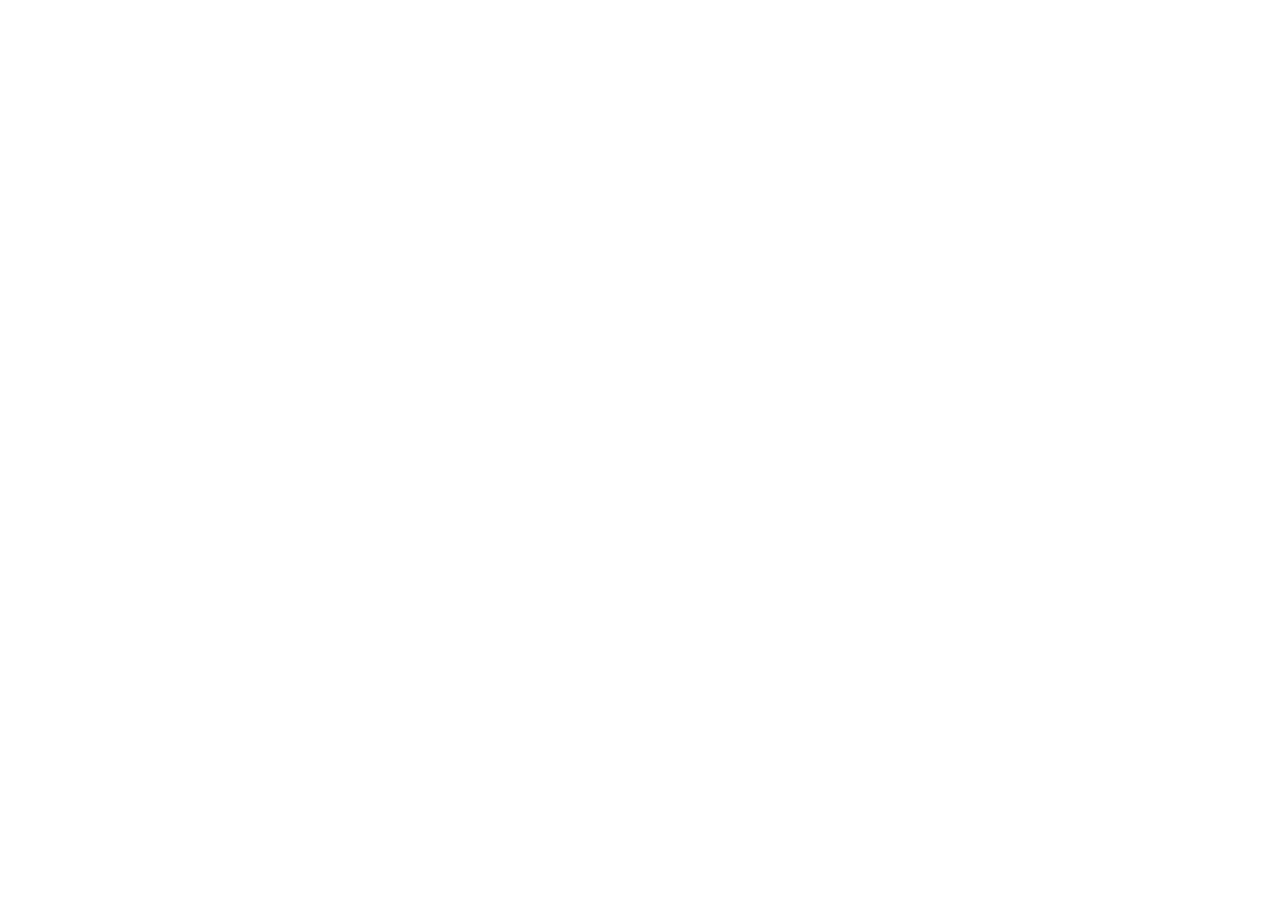
==== app/src/main/resources/templates/admin/adminDashboard.html @ 93ab63b9 "Initial commit" ====
<!-- adminDashboard.html -->

<!-- 
Step-by-Step Explanation of `adminDashboard.html`
This file creates the Admin Dashboard interface for managing doctor-related data 
with search, filter, and modal functionality.


1. Declare the Document Type

   * Use `<!DOCTYPE html>` to ensure HTML5 standards for consistent rendering across browsers.

2. Begin the HTML Document with Thymeleaf Namespace

   * Add the `<html>` tag with `xmlns:th="http://www.thymeleaf.org"` to allow Thymeleaf-specific attributes in Spring-based apps.

3. Head Section – Metadata and Resources

   * Open the `<head>` section for meta info and links to assets and scripts.

4. Set Character Encoding

   * Use UTF-8 to support all characters and prevent encoding issues.

5. Set the Favicon

   * Add a favicon for browser tabs using Thymeleaf pathing: 
     `<link rel="icon" type="image/png" th:href="@{/assets/images/logo/logo.png}" />`.

6. Set the Page Title

   * Give the page a title, e.g., `"Admin Dashboard"`, which will show in the browser tab.

7. Link CSS Stylesheets

   * Include dashboard-specific styles and global site-wide styles:
     - `adminDashboard.css` for layout and design of this page.
     - `style.css` for shared UI components.

8. Link JavaScript Files (with `defer`)

   * Use Thymeleaf's `th:src` to include JS components and utilities:
     - `render.js` (rendering content)
     - `util.js` (utility functions)
     - `header.js` and `footer.js` (for dynamic header/footer)
   * Use `defer` so scripts execute after the HTML is fully parsed.

9. Close the Head and Begin the Body

    * Start the visible part of the webpage. `onload="renderContent()"` is used to call a function when the page is ready.

10. Create the Container

    * Add a `div` with class `container` for layout control.

11. Add a Wrapper Inside the Container

    * Wrap page elements with a `wrapper` div to maintain consistent spacing and organization.

12. Insert a Header Placeholder

    * Add `<div id="header"></div>` for injecting the header via JavaScript.

13. Define the Main Section

    * Use `<main class="main-content">` for the central dashboard area.

14. Add a Search Bar

    * Add an input field with `id="searchBar"` for admin to search content dynamically.

15. Add Filter Dropdowns

    * Use two `<select>` elements:
      - One for time (AM/PM).
      - One for filtering by medical specialty (Cardiologist, Dentist, etc.).

16. Add Content Display Area

    * Insert a `<div id="content"></div>` for dynamic injection of doctor cards or data.

17. Add a Footer Placeholder

    * Use `<div id="footer"></div>` for a JavaScript-rendered footer.

18. Add Modal Structure

    * Include a modal with:
      - A close button (`&times;`)
      - A content area (`#modal-body`) for displaying popup information or forms.

19. Include Page-Specific JavaScript Modules

    * Load JavaScript specific to the admin dashboard:
      - `adminDashboard.js` for dashboard logic.
      - `doctorCard.js` for rendering doctor information cards.
    * Use `type="module"` and `defer` for modern and non-blocking loading.

    HINT:
        `<script type="module" src="../../static/js/adminDashboard.js" defer></script>`
        `<script type="module" src="../../static/js/doctorDashboard.js" defer></script>`
        
        
20. Close the Body and HTML Tags

    * Finish the structure by properly closing all tags.

 -->
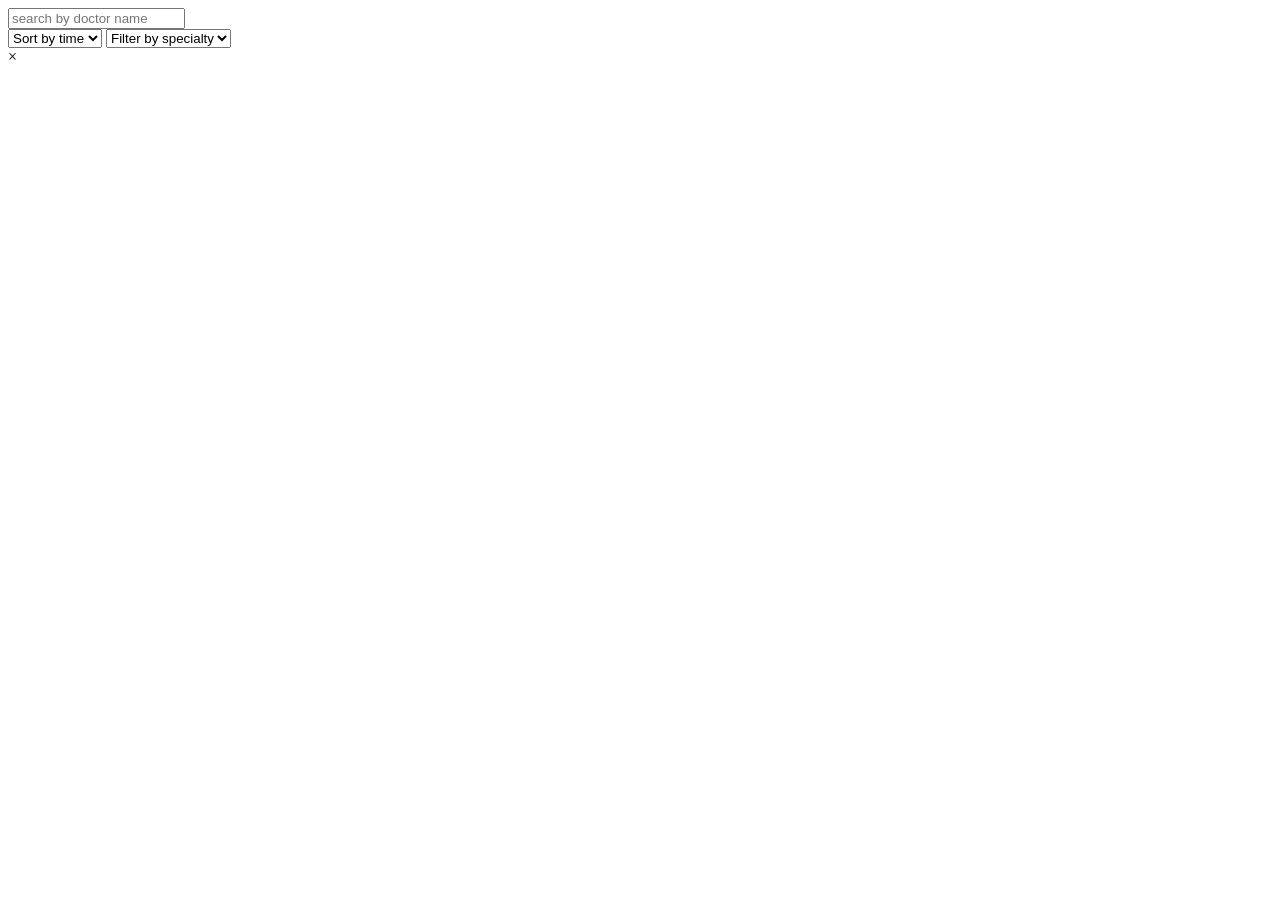
==== commit cb242b63: "Completed front end pages for Clinic Management System" ====
--- a/app/src/main/resources/templates/admin/adminDashboard.html
+++ b/app/src/main/resources/templates/admin/adminDashboard.html
@@ -1,109 +1,72 @@
 <!-- adminDashboard.html -->
+<!DOCTYPE html>
+<html lang="en" xmlns:th="http://www.thymeleaf.org">
+<head>
+    <meta charset="UTF-8">
+    <title>Admin Dashboard</title>
+    
+    <!-- Favicon -->
+    <link rel="icon" type="image/png" th:href="@{/assets/images/logo/logo.png}" />
+    
+    <!-- CSS Links -->
+    <link rel="stylesheet" th:href="@{/assets/css/adminDashboard.css}">
+    <link rel="stylesheet" th:href="@{/assets/css/style.css}">
+    
+    <!-- Utility & Rendering JS -->
+    <script th:src="@{/js/render.js}" defer></script>
+    <script th:src="@{/js/util.js}" defer></script>
+    
+    <!-- Component JS -->
+    <script th:src="@{/js/components/header.js}" defer></script>
+    <script th:src="@{/js/components/footer.js}" defer></script>
+</head>
+<body onload="renderContent()">
+    <div class="container">
+        <div class="wrapper">
+            <!-- Header Placeholder -->
+            <div id="header"></div>
+            
+            <!-- Main Dashboard Content -->
+            <main class="main-content">
+                <input type="text" id="searchBar" placeholder="search by doctor name" />
+                
+                <div class="filters">
+                    <!-- Time Filter -->
+                    <select id="timeFilter">
+                        <option value="">Sort by time</option>
+                        <option value="AM">AM</option>
+                        <option value="PM">PM</option>
+                    </select>
+                    
+                    <!-- Specialty Filter -->
+                    <select id="specialtyFilter">
+                        <option value="">Filter by specialty</option>
+                        <option value="Cardiologist">Cardiologist</option>
+                        <option value="Dentist">Dentist</option>
+                        <option value="Neurologist">Neurologist</option>
+                        <option value="Orthopedics">Orthopedics</option>
+                        <option value="General">General</option>
+                    </select>
+                </div>
+                
+                <!-- Dynamic Content Display Area -->
+                <div id="content"></div>
+            </main>
+            
+            <!-- Footer Placeholder -->
+            <div id="footer"></div>
+        </div>
+    </div>
 
-<!-- 
-Step-by-Step Explanation of `adminDashboard.html`
-This file creates the Admin Dashboard interface for managing doctor-related data 
-with search, filter, and modal functionality.
+    <!-- Hidden Modal for Adding Doctors -->
+    <div id="modal" class="modal">
+        <span id="closeModal" class="close">&times;</span>
+        <div id="modal-body"></div>
+    </div>
 
-
-1. Declare the Document Type
-
-   * Use `<!DOCTYPE html>` to ensure HTML5 standards for consistent rendering across browsers.
-
-2. Begin the HTML Document with Thymeleaf Namespace
-
-   * Add the `<html>` tag with `xmlns:th="http://www.thymeleaf.org"` to allow Thymeleaf-specific attributes in Spring-based apps.
-
-3. Head Section – Metadata and Resources
-
-   * Open the `<head>` section for meta info and links to assets and scripts.
-
-4. Set Character Encoding
-
-   * Use UTF-8 to support all characters and prevent encoding issues.
-
-5. Set the Favicon
-
-   * Add a favicon for browser tabs using Thymeleaf pathing: 
-     `<link rel="icon" type="image/png" th:href="@{/assets/images/logo/logo.png}" />`.
-
-6. Set the Page Title
-
-   * Give the page a title, e.g., `"Admin Dashboard"`, which will show in the browser tab.
-
-7. Link CSS Stylesheets
-
-   * Include dashboard-specific styles and global site-wide styles:
-     - `adminDashboard.css` for layout and design of this page.
-     - `style.css` for shared UI components.
-
-8. Link JavaScript Files (with `defer`)
-
-   * Use Thymeleaf's `th:src` to include JS components and utilities:
-     - `render.js` (rendering content)
-     - `util.js` (utility functions)
-     - `header.js` and `footer.js` (for dynamic header/footer)
-   * Use `defer` so scripts execute after the HTML is fully parsed.
-
-9. Close the Head and Begin the Body
-
-    * Start the visible part of the webpage. `onload="renderContent()"` is used to call a function when the page is ready.
-
-10. Create the Container
-
-    * Add a `div` with class `container` for layout control.
-
-11. Add a Wrapper Inside the Container
-
-    * Wrap page elements with a `wrapper` div to maintain consistent spacing and organization.
-
-12. Insert a Header Placeholder
-
-    * Add `<div id="header"></div>` for injecting the header via JavaScript.
-
-13. Define the Main Section
-
-    * Use `<main class="main-content">` for the central dashboard area.
-
-14. Add a Search Bar
-
-    * Add an input field with `id="searchBar"` for admin to search content dynamically.
-
-15. Add Filter Dropdowns
-
-    * Use two `<select>` elements:
-      - One for time (AM/PM).
-      - One for filtering by medical specialty (Cardiologist, Dentist, etc.).
-
-16. Add Content Display Area
-
-    * Insert a `<div id="content"></div>` for dynamic injection of doctor cards or data.
-
-17. Add a Footer Placeholder
-
-    * Use `<div id="footer"></div>` for a JavaScript-rendered footer.
-
-18. Add Modal Structure
-
-    * Include a modal with:
-      - A close button (`&times;`)
-      - A content area (`#modal-body`) for displaying popup information or forms.
-
-19. Include Page-Specific JavaScript Modules
-
-    * Load JavaScript specific to the admin dashboard:
-      - `adminDashboard.js` for dashboard logic.
-      - `doctorCard.js` for rendering doctor information cards.
-    * Use `type="module"` and `defer` for modern and non-blocking loading.
-
-    HINT:
-        `<script type="module" src="../../static/js/adminDashboard.js" defer></script>`
-        `<script type="module" src="../../static/js/doctorDashboard.js" defer></script>`
-        
-        
-20. Close the Body and HTML Tags
-
-    * Finish the structure by properly closing all tags.
-
- -->
-
+    <!-- Page Specific Logic (Service Components) -->
+    <!-- Note: Using Thymeleaf th:src as it is standard for Spring Boot -->
+    <script type="module" th:src="@{/js/adminDashboard.js}" defer></script>
+    <script type="module" th:src="@{/js/components/doctorCard.js}" defer></script>
+</body>
+</html>
